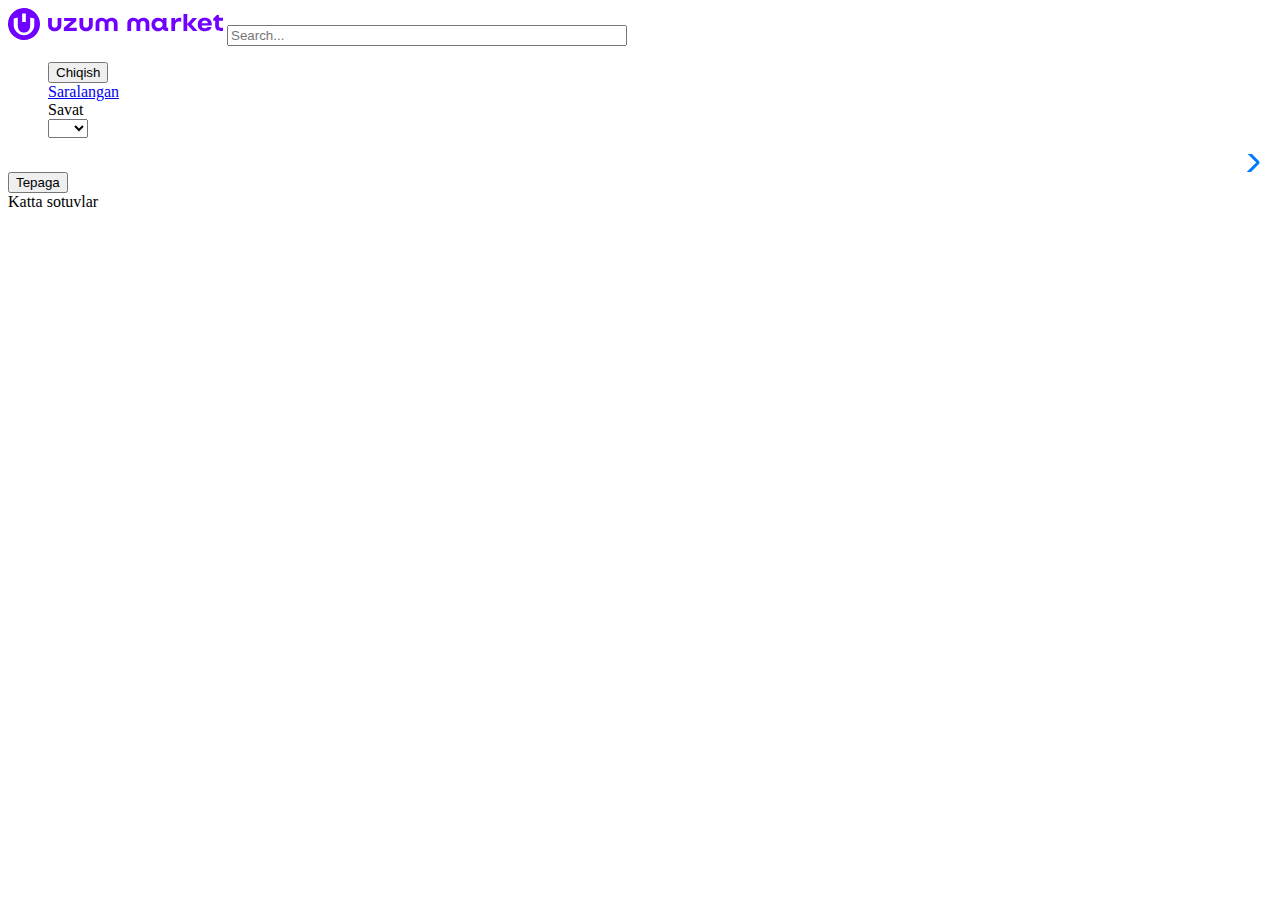
==== index.html @ b8ac9a24 "initial commit" ====
<!DOCTYPE html>
<html lang="en">
	<head>
		<meta charset="UTF-8" />
		<meta http-equiv="X-UA-Compatible" content="IE=edge" />
		<meta name="viewport" content="width=device-width, initial-scale=1.0" />
		<title>Document</title>
		<link
			href="https://cdn.jsdelivr.net/npm/bootstrap@5.3.0-alpha1/dist/css/bootstrap.min.css"
			rel="stylesheet"
			integrity="sha384-GLhlTQ8iRABdZLl6O3oVMWSktQOp6b7In1Zl3/Jr59b6EGGoI1aFkw7cmDA6j6gD"
			crossorigin="anonymous"
		/>
		<link
			rel="stylesheet"
			href="https://cdn.jsdelivr.net/npm/swiper@8/swiper-bundle.min.css"
		/>
		<link rel="stylesheet" href="./css/main.css" />
	</head>
	<body>
		<div class="container pt-5">
			<!-- Header -->
			<header class="header">
				<div
					class="header__top d-flex align-items-center justify-content-between"
				>
					<img src="./assets/uzum.svg" alt="uzum logo" />
					<input
						style="width: 400px"
						type="search"
						class="form-control"
						name=""
						placeholder="Search..."
						id=""
					/>

					<div>
						<ul class="d-flex gap-3">
							<li class="list-group-item">
								<button onclick="loginHandler()" id="login-btn">
									Kirish
								</button>
							</li>
							<li class="list-group-item">
								<a href="./pages/wishes.html">Saralangan</a>
							</li>
							<li class="list-group-item">Savat</li>
							<li>
								<select name="" id="language-select">
									<option value="uz">Uz</option>
									<option value="ru">Ru</option>
									<option value="en">En</option>
								</select>
							</li>
						</ul>
					</div>
				</div>
				<!-- <div class="header__bottom">
					<ul class="d-flex gap-3">
						<li class="list-group-item">Elektronika</li>
						<li class="list-group-item">Kiyim</li>
						<li class="list-group-item">Poyabzallar</li>
						<li class="list-group-item">Maishiy texnika</li>
						<li class="list-group-item">Elektronika</li>
						<li class="list-group-item">Kiyim</li>
						<li class="list-group-item">Poyabzallar</li>
						<li class="list-group-item">Maishiy texnika</li>
					</ul>
				</div> -->
			</header>

			<!-- Header -->

			<main>
				<section class="hero">
					<div class="swiper">
						<!-- Additional required wrapper -->
						<div class="swiper-wrapper">
							<!-- Slides -->
							<div class="swiper-slide">
								<img
									style="width: 100%"
									src="https://picsum.photos/800/400"
									alt=""
								/>
							</div>
							<div class="swiper-slide">
								<img
									style="width: 100%"
									src="https://picsum.photos/800/401"
									alt=""
								/>
							</div>
							<div class="swiper-slide">
								<img
									style="width: 100%"
									src="https://picsum.photos/800/402"
									alt=""
								/>
							</div>
							<div class="swiper-slide">
								<img
									style="width: 100%"
									src="https://picsum.photos/800/403"
									alt=""
								/>
							</div>
							<div class="swiper-slide">
								<img
									style="width: 100%"
									src="https://picsum.photos/800/404"
									alt=""
								/>
							</div>
							<div class="swiper-slide">
								<img
									style="width: 100%"
									src="https://picsum.photos/800/405"
									alt=""
								/>
							</div>
							<div class="swiper-slide">
								<img
									style="width: 100%"
									src="https://picsum.photos/800/405"
									alt=""
								/>
							</div>
							<div class="swiper-slide">
								<img
									style="width: 100%"
									src="https://picsum.photos/800/406"
									alt=""
								/>
							</div>
						</div>
						<!-- If we need pagination -->
						<div class="swiper-pagination"></div>

						<!-- If we need navigation buttons -->
						<div class="swiper-button-prev"></div>
						<div class="swiper-button-next"></div>
					</div>
				</section>

				<button class="mt-3" onclick="toTop()">Tepaga</button>
				<section class="popular-products my-5">
					<a>Katta sotuvlar</a>

					<div
						id="loader"
						style="display: block"
						class="spinner-border mx-auto"
						role="status"
					>
						<span class="visually-hidden">Loading...</span>
					</div>
					<ul
						id="products-top"
						class="products-top row gap-1 my-3 justify-content-between"
					></ul>
				</section>
			</main>
		</div>

		<template id="product-template">
			<li class="col-2 mb-3">
				<div class="card position-relative">
					<svg
						style="z-index: 10"
						data-v-56571d0e=""
						width="20"
						height="20"
						viewBox="0 0 20 20"
						fill="none"
						xmlns="http://www.w3.org/2000/svg"
						alt="like"
						class="ui-icon position-absolute end-0 me-2 mt-2"
						id="like"
					>
						<path
							id="path"
							d="M5.95 2C8.51792 2 10 4.15234 10 4.15234C10 4.15234 11.485 2 14.05 2C16.705 2 19 4.07 19 6.95C19 11.1805 12.5604 15.6197 10.3651 17.5603C10.1582 17.7432 9.84179 17.7432 9.63488 17.5603C7.44056 15.6209 1 11.1803 1 6.95C1 4.07 3.295 2 5.95 2Z"
							fill="red"
						></path>
						<path
							d="M1 6.86486C1 4.20297 3.15017 2 5.86486 2C7.98685 2 9.35921 3.35876 10 4.18673C10.6408 3.35876 12.0132 2 14.1351 2C16.8506 2 19 4.20302 19 6.86486C19 8.02987 18.5328 9.18622 17.8534 10.265C17.1716 11.3476 16.252 12.3903 15.29 13.3377C13.9567 14.6508 12.4757 15.8387 11.4134 16.6907C10.9618 17.0529 10.5859 17.3544 10.3293 17.579C10.1407 17.7439 9.85926 17.7439 9.67075 17.579C9.41405 17.3544 9.03815 17.0529 8.58659 16.6907C7.52431 15.8387 6.04326 14.6508 4.70997 13.3377C3.74802 12.3903 2.82836 11.3476 2.14659 10.265C1.46724 9.18622 1 8.02987 1 6.86486ZM5.86486 3C3.70929 3 2 4.74838 2 6.86486C2 7.76743 2.36553 8.73607 2.99277 9.73208C3.61759 10.7242 4.47833 11.706 5.41165 12.6252C6.71033 13.9042 8.08423 15.005 9.13396 15.8461C9.45728 16.1052 9.74985 16.3396 10 16.547C10.2501 16.3396 10.5427 16.1052 10.866 15.8461C11.9158 15.005 13.2897 13.9042 14.5883 12.6252C15.5217 11.706 16.3824 10.7242 17.0072 9.73208C17.6345 8.73607 18 7.76743 18 6.86486C18 4.74833 16.2914 3 14.1351 3C12.0406 3 10.8181 4.70211 10.5033 5.21028C10.2727 5.5825 9.72727 5.58249 9.4967 5.21027C9.1819 4.7021 7.95944 3 5.86486 3Z"
							fill="#15151A"
						></path>
					</svg>
					<img
						class="card-img-top w-100"
						src="https://picsum.photos/200/300"
						alt="Card image cap"
					/>
					<div class="card-body">
						<h4 id="title">Lorem ipsum dolor sit amet.</h4>
						<p id="rating"></p>
						<p id="price">123123</p>
						<p class="card-text"></p>
					</div>
				</div>
			</li>
		</template>

		<script
			src="https://cdn.jsdelivr.net/npm/bootstrap@5.3.0-alpha1/dist/js/bootstrap.bundle.min.js"
			integrity="sha384-w76AqPfDkMBDXo30jS1Sgez6pr3x5MlQ1ZAGC+nuZB+EYdgRZgiwxhTBTkF7CXvN"
			crossorigin="anonymous"
		></script>

		<script type="module" src="./js/swiper.js"></script>
		<!-- <script src="./js/lesson.js"></script> -->
		<!-- <script src="./js/product.js"></script> -->
		<script src="./js/utils/findElement.js"></script>
		<script src="./js/utils/changeLoading.js"></script>
		<script src="./js/utils/renderProducts.js"></script>
		<script src="./js/utils/language.js"></script>
		<script src="./js/main.js"></script>
	</body>
</html>
---- css/main.css ----
.hero {
}

html {
	scroll-behavior: smooth;
}

.swiper-button-prev:after,
.swiper-rtl .swiper-button-next:after {
	content: url('../assets/left-arrow.png');
	color: red;
	width: 30px;
	height: 30px;
}

ul {
	list-style: none;
}
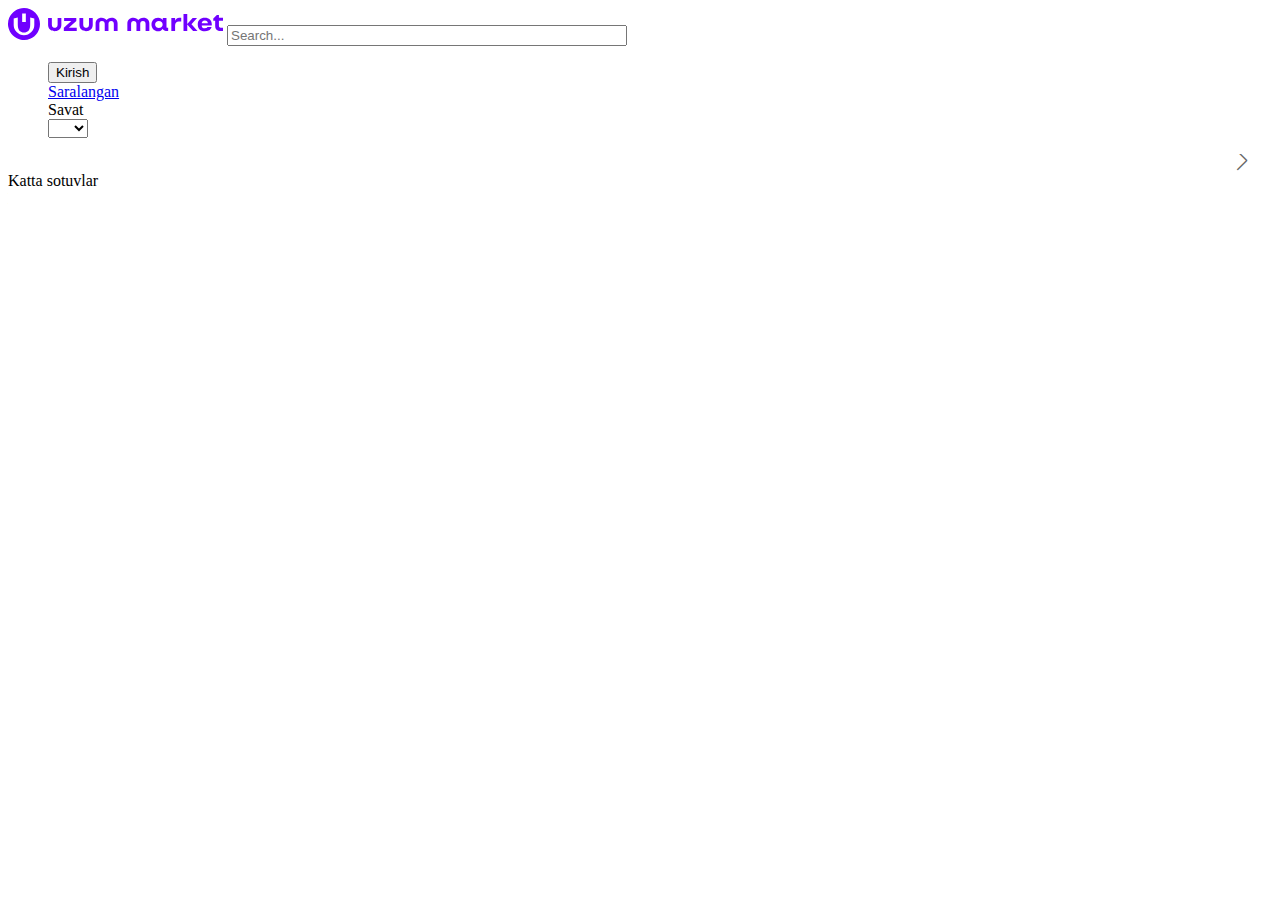
==== commit 224b5504: "last commit" ====
--- a/index.html
+++ b/index.html
@@ -18,7 +18,10 @@
 		<link rel="stylesheet" href="./css/main.css" />
 	</head>
 	<body>
-		<div class="container pt-5">
+		 <div class="container pt-5">
+			<!-- <input type="file" name="" id="file" />
+			<img id="test-file" src="" width="200" height="300" alt=""> -->
+			
 			<!-- Header -->
 			<header class="header">
 				<div
@@ -37,14 +40,19 @@
 					<div>
 						<ul class="d-flex gap-3">
 							<li class="list-group-item">
-								<button onclick="loginHandler()" id="login-btn">
-									Kirish
-								</button>
+								<button id="login-btn">Kirish</button>
 							</li>
 							<li class="list-group-item">
 								<a href="./pages/wishes.html">Saralangan</a>
 							</li>
 							<li class="list-group-item">Savat</li>
+							<li
+								style="display: none"
+								id="admin-link"
+								class="list-group-item"
+							>
+								<a href="./pages/admin.html">Admin</a>
+							</li>
 							<li>
 								<select name="" id="language-select">
 									<option value="uz">Uz</option>
@@ -55,18 +63,18 @@
 						</ul>
 					</div>
 				</div>
-				<!-- <div class="header__bottom">
-					<ul class="d-flex gap-3">
-						<li class="list-group-item">Elektronika</li>
+				<div class="header__bottom">
+					<ul id="categories" class="d-flex gap-3 my-3">
+						<!-- <li class="list-group-item">Elektronika</li>
 						<li class="list-group-item">Kiyim</li>
 						<li class="list-group-item">Poyabzallar</li>
 						<li class="list-group-item">Maishiy texnika</li>
 						<li class="list-group-item">Elektronika</li>
 						<li class="list-group-item">Kiyim</li>
 						<li class="list-group-item">Poyabzallar</li>
-						<li class="list-group-item">Maishiy texnika</li>
+						<li class="list-group-item">Maishiy texnika</li> -->
 					</ul>
-				</div> -->
+				</div>
 			</header>
 
 			<!-- Header -->
@@ -74,9 +82,7 @@
 			<main>
 				<section class="hero">
 					<div class="swiper">
-						<!-- Additional required wrapper -->
 						<div class="swiper-wrapper">
-							<!-- Slides -->
 							<div class="swiper-slide">
 								<img
 									style="width: 100%"
@@ -122,28 +128,25 @@
 							<div class="swiper-slide">
 								<img
 									style="width: 100%"
-									src="https://picsum.photos/800/405"
-									alt=""
-								/>
-							</div>
-							<div class="swiper-slide">
-								<img
-									style="width: 100%"
 									src="https://picsum.photos/800/406"
 									alt=""
 								/>
 							</div>
+							<div class="swiper-slide">
+								<img
+									style="width: 100%"
+									src="https://picsum.photos/800/407"
+									alt=""
+								/>
+							</div>
 						</div>
-						<!-- If we need pagination -->
 						<div class="swiper-pagination"></div>
 
-						<!-- If we need navigation buttons -->
 						<div class="swiper-button-prev"></div>
 						<div class="swiper-button-next"></div>
 					</div>
 				</section>
 
-				<button class="mt-3" onclick="toTop()">Tepaga</button>
 				<section class="popular-products my-5">
 					<a>Katta sotuvlar</a>
 
@@ -159,6 +162,14 @@
 						id="products-top"
 						class="products-top row gap-1 my-3 justify-content-between"
 					></ul>
+
+					<nav aria-label="Page navigation example">
+						<ul class="pagination">
+							<!-- <li class="page-item page-link">1</li>
+							<li class="page-item page-link">2</li>
+							<li class="page-item page-link">3</li> -->
+						</ul>
+					</nav>
 				</section>
 			</main>
 		</div>
@@ -189,6 +200,8 @@
 						></path>
 					</svg>
 					<img
+						width="100%"
+						height="200"
 						class="card-img-top w-100"
 						src="https://picsum.photos/200/300"
 						alt="Card image cap"
@@ -197,7 +210,7 @@
 						<h4 id="title">Lorem ipsum dolor sit amet.</h4>
 						<p id="rating"></p>
 						<p id="price">123123</p>
-						<p class="card-text"></p>
+						<p class="category"></p>
 					</div>
 				</div>
 			</li>
@@ -210,12 +223,7 @@
 		></script>
 
 		<script type="module" src="./js/swiper.js"></script>
-		<!-- <script src="./js/lesson.js"></script> -->
-		<!-- <script src="./js/product.js"></script> -->
-		<script src="./js/utils/findElement.js"></script>
-		<script src="./js/utils/changeLoading.js"></script>
-		<script src="./js/utils/renderProducts.js"></script>
-		<script src="./js/utils/language.js"></script>
-		<script src="./js/main.js"></script>
+		<script type="module" src="./js/utils/language.js"></script>
+		<script type="module" src="./js/main.js"></script>
 	</body>
 </html>--- a/css/main.css
+++ b/css/main.css
@@ -1,5 +1,4 @@
-.hero {
-}
+
 
 html {
 	scroll-behavior: smooth;
@@ -15,4 +14,38 @@
 
 ul {
 	list-style: none;
+}
+
+
+.swiper {
+	overflow: hidden;
+	border-radius: 14px;
+}
+
+.swiper-wrapper {
+	width: 1240px;
+	border-radius: 14px;
+}
+
+
+.swiper-slide img {
+	width: 1240px;
+	border-radius: 14px;
+}
+
+.swiper-button-prev,
+.swiper-button-next {
+	width: 40px;
+	height: 40px;
+	text-align: center;
+	background-color: #fff;
+	border-radius: 50%;
+	opacity: 0.6;
+}
+
+.swiper-button-prev::after,
+.swiper-button-next::after {
+	font-size: 20px;
+	font-weight: 500;
+	color: #000;
 }